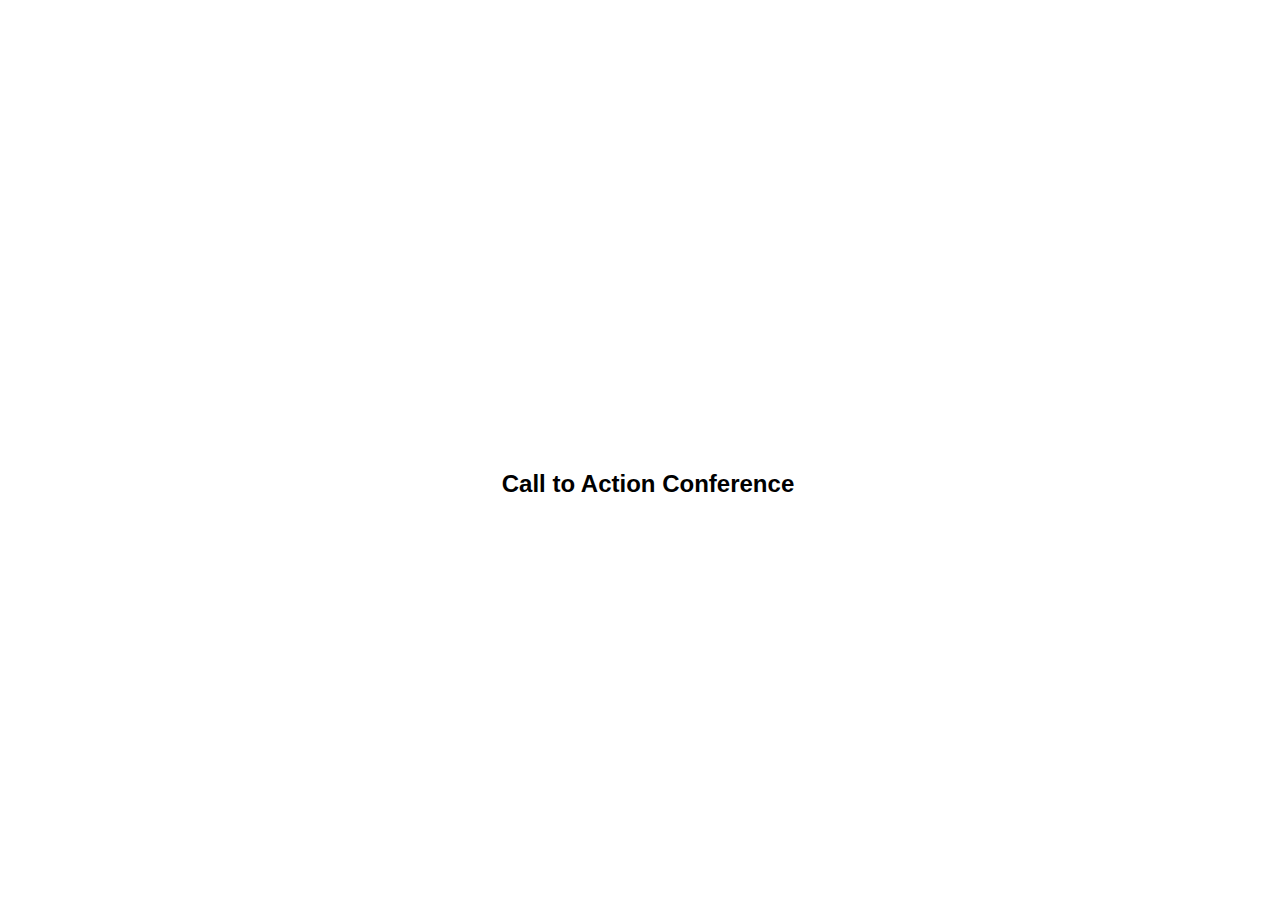
==== index.html @ 447fa1a0 "Initial Commit" ====
<!DOCTYPE html>
  <html>
    <head>
      <link type="text/css" rel="stylesheet" href="style.css">
      <script src="script.js"></script>
    </head>
    <body>
      <h2>
        Call to Action Conference
      </h2>
    </body>
  </html>
---- style.css ----
h2{
  text-align: center;
  position: absolute;
  top: 50%;
  width: 100%;
  font-family: sans-serif;
}
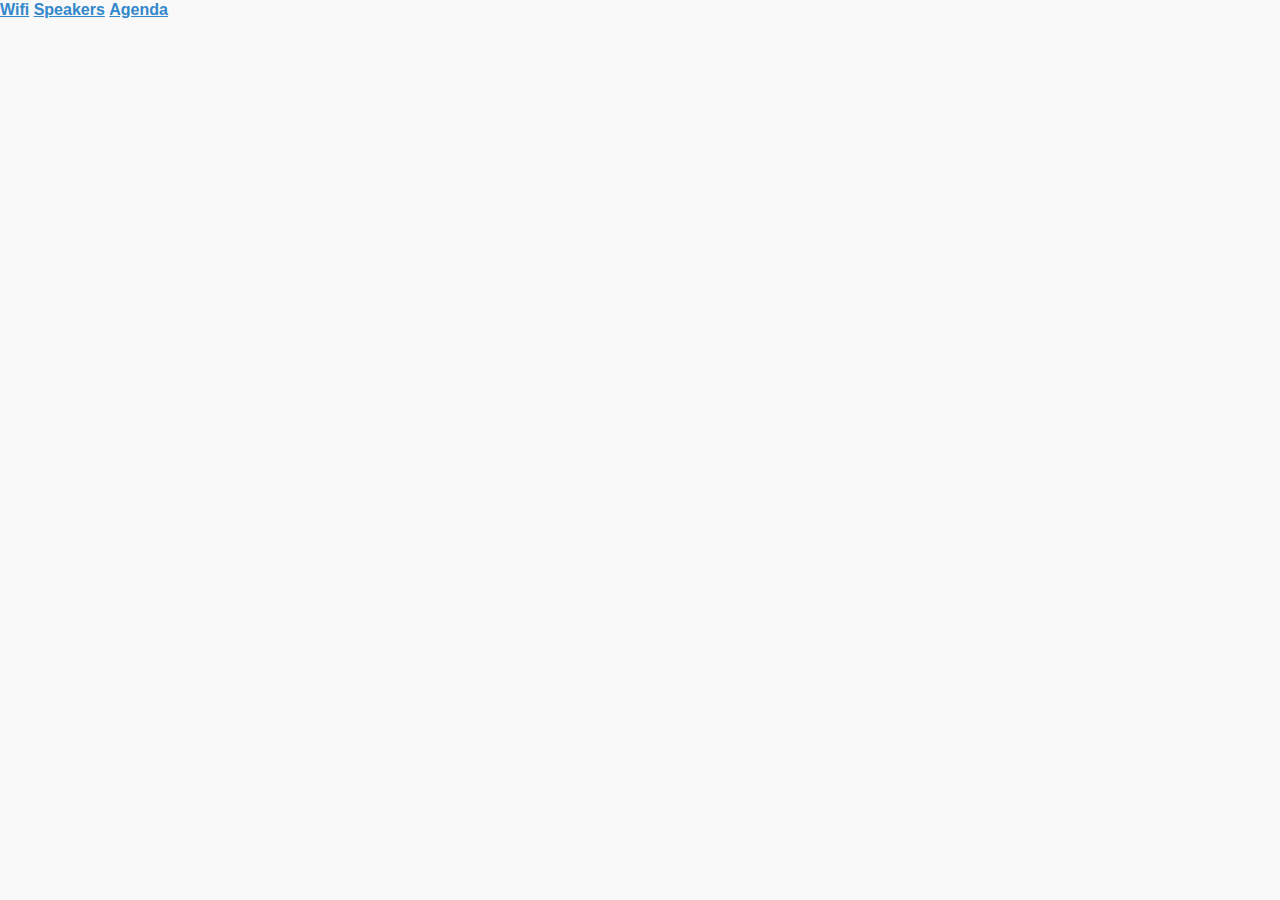
==== commit e9ab98ce: "Add jQuery, Sort Files" ====
--- a/index.html
+++ b/index.html
@@ -1,12 +1,18 @@
 <!DOCTYPE html>
   <html>
     <head>
-      <link type="text/css" rel="stylesheet" href="style.css">
-      <script src="script.js"></script>
+      <link type="text/css" rel="stylesheet" href="css/style.css">
+      <link type="text/css" rel="stylesheet" href="css/jquery.mobile-1.4.2.min.css">
+      <script src="js/jquery-1.11.1.min.js"></script>
+      <script src="js/jquery.mobile-1.4.2.min.js"></script>
+      <script src="js/script.js"></script>
     </head>
     <body>
-      <h2>
-        Call to Action Conference
-      </h2>
+      <header></header>
+      <section>
+        <a href="wifi.html">Wifi</a>
+        <a href="speakers.html">Speakers</a>
+        <a href="agenda.html">Agenda</a>
+      </section>
     </body>
   </html>--- a/css/style.css
+++ b/css/style.css
@@ -0,0 +1,7 @@
+h2{
+  text-align: center;
+  position: absolute;
+  top: 50%;
+  width: 100%;
+  font-family: sans-serif;
+}